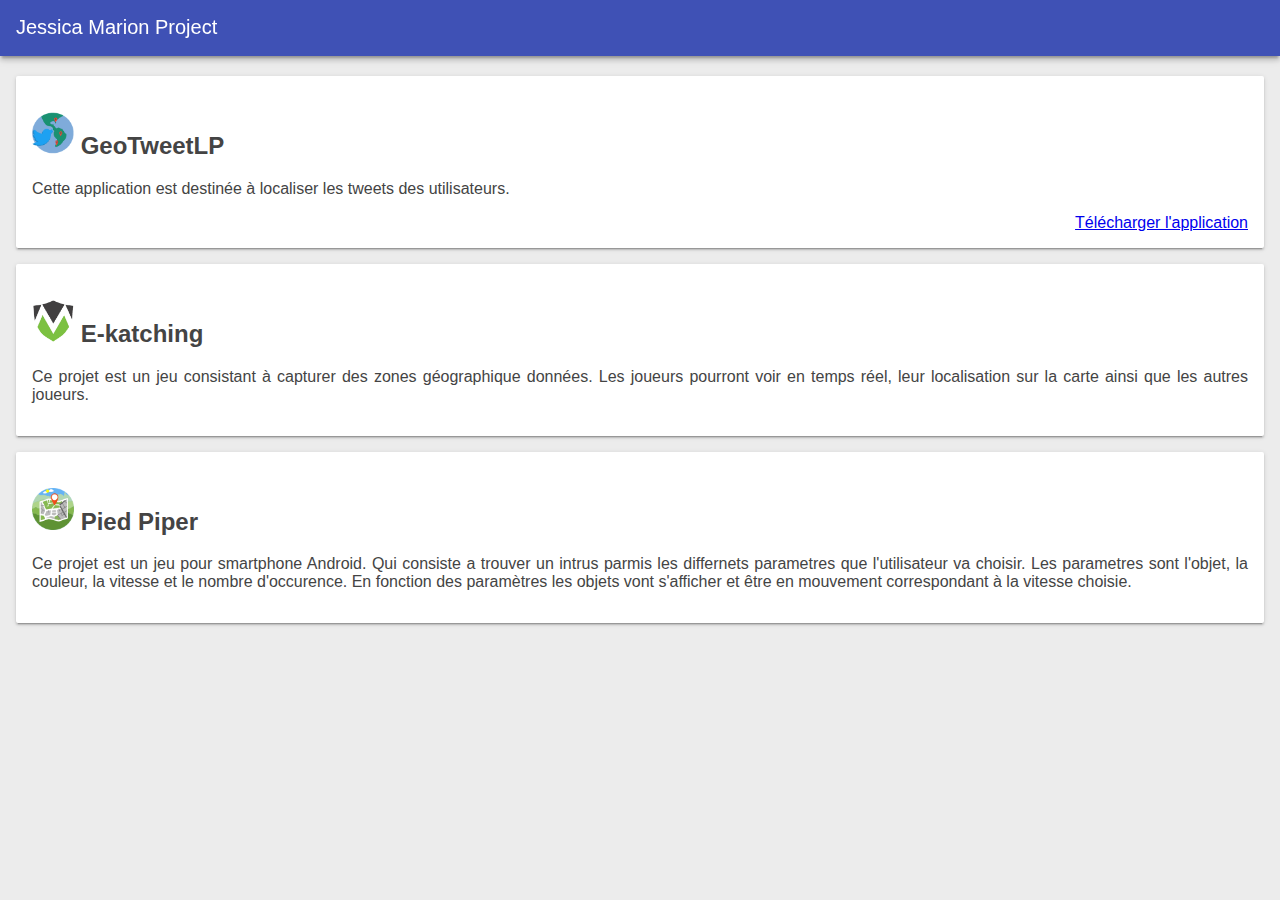
==== accueil.html @ e61062d7 "add accueil.html" ====
<!DOCTYPE html>
<html>
<head>
  <meta charset="utf-8">
  <meta http-equiv="X-UA-Compatible" content="IE=edge">
  <meta name="viewport" content="width=device-width, initial-scale=1.0">
  <title>Jessica Marion Project</title>
  <link rel="stylesheet" type="text/css" href="styles/inline.css">

 
  
</head>


  <header class="header">
    <h1 class="header__title">Jessica Marion Project</h1>
    <!--<button id="butRefresh" class="headerButton" aria-label="Refresh"></button>
    <button id="butAdd" class="headerButton" aria-label="Add"></button>-->
  </header>

  <main class="main">
  <div class="card weather-forecast">
	<div class="project">
	<h2><img src="/images/geotweetlplogo.png" alt="Smiley face" height="42" width="42">
	GeoTweetLP</h2>
	<div align="justify">
	<p>
		Cette application est destinée à localiser les tweets des utilisateurs.
	</p>
	</div>
	<div align="right">
	<a  href="https://play.google.com/store/apps/details?id=com.sophiaantipolis.quacheton.geotweetlp">
	Télécharger l'application
	</a>
	</div>
	
	</div>
	</div>
	
	
	<div class="card weather-forecast">
	
	
	<div class="project">
	<h2><img src="/images/logo_projet_android.png" alt="Smiley face" height="42" width="42">
	E-katching</h2>
	<div align="justify">
	<p>
		Ce projet est un jeu consistant à capturer des zones géographique données. 
Les joueurs pourront voir en temps réel, leur localisation sur la carte ainsi que les autres joueurs.


	</p>
	</div>
	</div>
	</div>
		
	<div class="card weather-forecast">
	<div class="project">
	<h2><img src="/images/pied_piper_logo.png" alt="Smiley face" height="42" width="42">
	Pied Piper</h2>
	<div align="justify">
	<p>
		Ce projet est un jeu pour smartphone Android. Qui consiste a trouver un intrus parmis les differnets parametres que l'utilisateur va choisir. 
Les parametres sont l'objet, la couleur, la vitesse et le nombre d'occurence. En fonction des paramètres les objets vont s'afficher et être en mouvement correspondant à la vitesse choisie.
	</p>
	</div>
	</div>
	
	
  </div>
  
  
  </main>



  <script src="scripts/app.js" async></script>

</body>
</html>
---- styles/inline.css ----
/*
 * Copyright 2016 Google Inc.
 * 
 * Licensed under the Apache License, Version 2.0 (the "License");
 * you may not use this file except in compliance with the License.
 * You may obtain a copy of the License at
 * 
 *      http://www.apache.org/licenses/LICENSE-2.0
 * 
 * Unless required by applicable law or agreed to in writing, software
 * distributed under the License is distributed on an "AS IS" BASIS,
 * WITHOUT WARRANTIES OR CONDITIONS OF ANY KIND, either express or implied.
 * See the License for the specific language governing permissions and
 * limitations under the License.
 */

* {
  box-sizing: border-box; }

html, body {
  padding: 0;
  margin: 0;
  height: 100%;
  width: 100%;
  font-family: 'Helvetica', 'Verdana', sans-serif;
  font-weight: 400;
  font-display: optional;
  color: #444;
  -webkit-font-smoothing: antialiased;
  -moz-osx-font-smoothing: grayscale; }

html {
  overflow: hidden; }

body {
  display: -webkit-box;
  display: -webkit-flex;
  display: -ms-flexbox;
  display: flex;
  -webkit-box-orient: vertical;
  -webkit-box-direction: normal;
  -webkit-flex-direction: column;
      -ms-flex-direction: column;
          flex-direction: column;
  -webkit-flex-wrap: nowrap;
      -ms-flex-wrap: nowrap;
          flex-wrap: nowrap;
  -webkit-box-pack: start;
  -webkit-justify-content: flex-start;
      -ms-flex-pack: start;
          justify-content: flex-start;
  -webkit-box-align: stretch;
  -webkit-align-items: stretch;
      -ms-flex-align: stretch;
          align-items: stretch;
  -webkit-align-content: stretch;
      -ms-flex-line-pack: stretch;
          align-content: stretch;
  background: #ececec; }

.header {
  width: 100%;
  height: 56px;
  color: #FFF;
  background: #3F51B5;
  position: fixed;
  font-size: 20px;
  box-shadow: 0 4px 5px 0 rgba(0, 0, 0, 0.14), 0 2px 9px 1px rgba(0, 0, 0, 0.12), 0 4px 2px -2px rgba(0, 0, 0, 0.2);
  padding: 16px 16px 0 16px;
  will-change: transform;
  display: -webkit-box;
  display: -webkit-flex;
  display: -ms-flexbox;
  display: flex;
  -webkit-box-orient: horizontal;
  -webkit-box-direction: normal;
  -webkit-flex-direction: row;
      -ms-flex-direction: row;
          flex-direction: row;
  -webkit-flex-wrap: nowrap;
      -ms-flex-wrap: nowrap;
          flex-wrap: nowrap;
  -webkit-box-pack: start;
  -webkit-justify-content: flex-start;
      -ms-flex-pack: start;
          justify-content: flex-start;
  -webkit-box-align: stretch;
  -webkit-align-items: stretch;
      -ms-flex-align: stretch;
          align-items: stretch;
  -webkit-align-content: center;
      -ms-flex-line-pack: center;
          align-content: center;
  -webkit-transition: -webkit-transform 0.233s cubic-bezier(0, 0, 0.21, 1) 0.1s;
  transition: -webkit-transform 0.233s cubic-bezier(0, 0, 0.21, 1) 0.1s;
  transition: transform 0.233s cubic-bezier(0, 0, 0.21, 1) 0.1s;
  transition: transform 0.233s cubic-bezier(0, 0, 0.21, 1) 0.1s, -webkit-transform 0.233s cubic-bezier(0, 0, 0.21, 1) 0.1s;
  z-index: 1000; }
  .header .headerButton {
    width: 24px;
    height: 24px;
    margin-right: 16px;
    text-indent: -30000px;
    overflow: hidden;
    opacity: 0.54;
    -webkit-transition: opacity 0.333s cubic-bezier(0, 0, 0.21, 1);
    transition: opacity 0.333s cubic-bezier(0, 0, 0.21, 1);
    border: none;
    outline: none;
    cursor: pointer; }
  .header #butRefresh {
    background: url(/images/ic_refresh_white_24px.svg) center center no-repeat; }
  .header #butAdd {
    background: url(/images/ic_add_white_24px.svg) center center no-repeat; }

.header__title {
  font-weight: 400;
  font-size: 20px;
  margin: 0;
  -webkit-box-flex: 1;
  -webkit-flex: 1;
      -ms-flex: 1;
          flex: 1; }

.loader {
  left: 50%;
  top: 50%;
  position: fixed;
  -webkit-transform: translate(-50%, -50%);
          transform: translate(-50%, -50%); }
  .loader #spinner {
    box-sizing: border-box;
    stroke: #673AB7;
    stroke-width: 3px;
    -webkit-transform-origin: 50%;
            transform-origin: 50%;
    -webkit-animation: line 1.6s cubic-bezier(0.4, 0, 0.2, 1) infinite, rotate 1.6s linear infinite;
            animation: line 1.6s cubic-bezier(0.4, 0, 0.2, 1) infinite, rotate 1.6s linear infinite; }

@-webkit-keyframes rotate {
  from {
    -webkit-transform: rotate(0);
            transform: rotate(0); }
  to {
    -webkit-transform: rotate(450deg);
            transform: rotate(450deg); } }

@keyframes rotate {
  from {
    -webkit-transform: rotate(0);
            transform: rotate(0); }
  to {
    -webkit-transform: rotate(450deg);
            transform: rotate(450deg); } }

@-webkit-keyframes line {
  0% {
    stroke-dasharray: 2, 85.964;
    -webkit-transform: rotate(0);
            transform: rotate(0); }
  50% {
    stroke-dasharray: 65.973, 21.9911;
    stroke-dashoffset: 0; }
  100% {
    stroke-dasharray: 2, 85.964;
    stroke-dashoffset: -65.973;
    -webkit-transform: rotate(90deg);
            transform: rotate(90deg); } }

@keyframes line {
  0% {
    stroke-dasharray: 2, 85.964;
    -webkit-transform: rotate(0);
            transform: rotate(0); }
  50% {
    stroke-dasharray: 65.973, 21.9911;
    stroke-dashoffset: 0; }
  100% {
    stroke-dasharray: 2, 85.964;
    stroke-dashoffset: -65.973;
    -webkit-transform: rotate(90deg);
            transform: rotate(90deg); } }

.main {
  padding-top: 60px;
  -webkit-box-flex: 1;
  -webkit-flex: 1;
      -ms-flex: 1;
          flex: 1;
  overflow-x: hidden;
  overflow-y: auto;
  -webkit-overflow-scrolling: touch; }

.dialog-container {
  background: rgba(0, 0, 0, 0.57);
  position: fixed;
  left: 0;
  top: 0;
  width: 100%;
  height: 100%;
  opacity: 0;
  pointer-events: none;
  will-change: opacity;
  -webkit-transition: opacity 0.333s cubic-bezier(0, 0, 0.21, 1);
  transition: opacity 0.333s cubic-bezier(0, 0, 0.21, 1); }

.dialog-container--visible {
  opacity: 1;
  pointer-events: auto; }

.dialog {
  background: #FFF;
  border-radius: 2px;
  box-shadow: 0 0 14px rgba(0, 0, 0, 0.24), 0 14px 28px rgba(0, 0, 0, 0.48);
  min-width: 280px;
  position: absolute;
  left: 50%;
  top: 50%;
  -webkit-transform: translate(-50%, -50%) translateY(30px);
          transform: translate(-50%, -50%) translateY(30px);
  -webkit-transition: -webkit-transform 0.333s cubic-bezier(0, 0, 0.21, 1) 0.05s;
  transition: -webkit-transform 0.333s cubic-bezier(0, 0, 0.21, 1) 0.05s;
  transition: transform 0.333s cubic-bezier(0, 0, 0.21, 1) 0.05s;
  transition: transform 0.333s cubic-bezier(0, 0, 0.21, 1) 0.05s, -webkit-transform 0.333s cubic-bezier(0, 0, 0.21, 1) 0.05s; }

.dialog > div {
  padding-left: 24px;
  padding-right: 24px; }

.dialog-title {
  padding-top: 20px;
  font-size: 1.25em; }

.dialog-body {
  padding-top: 20px;
  padding-bottom: 24px; }
  .dialog-body select {
    width: 100%;
    font-size: 2em; }

.dialog-buttons {
  padding: 8px !important;
  float: right; }

.card {
  padding: 16px;
  position: relative;
  box-sizing: border-box;
  background: #fff;
  border-radius: 2px;
  margin: 16px;
  box-shadow: 0 2px 2px 0 rgba(0, 0, 0, 0.14), 0 3px 1px -2px rgba(0, 0, 0, 0.2), 0 1px 5px 0 rgba(0, 0, 0, 0.12); }

.weather-forecast .location {
  font-size: 1.75em; }

.weather-forecast .date, .weather-forecast .description {
  font-size: 1.25em; }

.weather-forecast .current {
  display: -webkit-box;
  display: -webkit-flex;
  display: -ms-flexbox;
  display: flex; }
  .weather-forecast .current .icon {
    width: 128px;
    height: 128px; }
  .weather-forecast .current .visual {
    display: -webkit-box;
    display: -webkit-flex;
    display: -ms-flexbox;
    display: flex;
    font-size: 4em; }
    .weather-forecast .current .visual .scale {
      font-size: 0.5em;
      vertical-align: super; }
  .weather-forecast .current .visual, .weather-forecast .current .description {
    -webkit-box-flex: 1;
    -webkit-flex-grow: 1;
        -ms-flex-positive: 1;
            flex-grow: 1; }
  .weather-forecast .current .sunset:before {
    content: "Sunset: ";
    color: #888; }
  .weather-forecast .current .wind:before {
    content: "Wind: ";
    color: #888; }
  .weather-forecast .current .sunrise:before {
    content: "Sunrise: ";
    color: #888; }
  .weather-forecast .current .humidity:before {
    content: "Humidity: ";
    color: #888; }
  .weather-forecast .current .pollen:before {
    content: "Pollen Count: ";
    color: #888; }
  .weather-forecast .current .pcount:before {
    content: "Pollen ";
    color: #888; }

.weather-forecast .future {
  display: -webkit-box;
  display: -webkit-flex;
  display: -ms-flexbox;
  display: flex; }
  .weather-forecast .future .oneday {
    -webkit-box-flex: 1;
    -webkit-flex-grow: 1;
        -ms-flex-positive: 1;
            flex-grow: 1;
    text-align: center; }
    .weather-forecast .future .oneday .icon {
      width: 64px;
      height: 64px;
      margin-left: auto;
      margin-right: auto; }
    .weather-forecast .future .oneday .temp-high, .weather-forecast .future .oneday .temp-low {
      display: inline-block; }
    .weather-forecast .future .oneday .temp-low {
      color: #888; }

.weather-forecast .icon {
  background-repeat: no-repeat;
  background-size: contain; }
  .weather-forecast .icon.clear-day {
    background-image: url("/images/clear.png"); }
  .weather-forecast .icon.clear-night {
    background-image: url("/images/clear.png"); }
  .weather-forecast .icon.rain {
    background-image: url("/images/rain.png"); }
  .weather-forecast .icon.snow {
    background-image: url("/images/snow.png"); }
  .weather-forecast .icon.sleet {
    background-image: url("/images/sleet.png"); }
  .weather-forecast .icon.windy {
    background-image: url("/images/wind.png"); }
  .weather-forecast .icon.fog {
    background-image: url("/images/fog.png"); }
  .weather-forecast .icon.cloudy {
    background-image: url("/images/cloudy.png"); }
  .weather-forecast .icon.partly-cloudy-day {
    background-image: url("/images/partly-cloudy.png"); }
  .weather-forecast .icon.partly-cloudy-night {
    background-image: url("/images/partly-cloudy.png"); }
  .weather-forecast .icon.thunderstorms {
    background-image: url("/images/thunderstorm.png"); }

@media (max-width: 450px) {
  .weather-forecast .date, .weather-forecast .description {
    font-size: 0.9em; }
  .weather-forecast .current .icon {
    width: 96px;
    height: 96px; }
  .weather-forecast .current .visual {
    font-size: 3em; }
  .weather-forecast .future .oneday .icon {
    width: 32px;
    height: 32px; } }

.mdl-button {
  background: transparent;
  border: none;
  border-radius: 2px;
  color: black;
  position: relative;
  height: 36px;
  margin: 0;
  min-width: 64px;
  padding: 0 16px;
  display: inline-block;
  font-family: "Roboto", "Helvetica", "Arial", sans-serif;
  font-size: 14px;
  font-weight: 500;
  text-transform: uppercase;
  line-height: 1;
  letter-spacing: 0;
  overflow: hidden;
  will-change: box-shadow;
  -webkit-transition: box-shadow 0.2s cubic-bezier(0.4, 0, 1, 1), background-color 0.2s cubic-bezier(0.4, 0, 0.2, 1), color 0.2s cubic-bezier(0.4, 0, 0.2, 1);
  transition: box-shadow 0.2s cubic-bezier(0.4, 0, 1, 1), background-color 0.2s cubic-bezier(0.4, 0, 0.2, 1), color 0.2s cubic-bezier(0.4, 0, 0.2, 1);
  outline: none;
  cursor: pointer;
  text-decoration: none;
  text-align: center;
  line-height: 36px;
  vertical-align: middle; }
  .mdl-button::-moz-focus-inner {
    border: 0; }
  .mdl-button:hover {
    background-color: rgba(158, 158, 158, 0.2); }
  .mdl-button:focus:not(:active) {
    background-color: rgba(0, 0, 0, 0.12); }
  .mdl-button:active {
    background-color: rgba(158, 158, 158, 0.4); }
  .mdl-button.mdl-button--colored {
    color: #3f51b5; }
    .mdl-button.mdl-button--colored:focus:not(:active) {
      background-color: rgba(0, 0, 0, 0.12); }

.mdl-button--primary.mdl-button--primary {
  color: #3f51b5; }
  .mdl-button--primary.mdl-button--primary .mdl-ripple {
    background: white; }
  .mdl-button--primary.mdl-button--primary.mdl-button--raised, .mdl-button--primary.mdl-button--primary.mdl-button--fab {
    color: white;
    background-color: #3f51b5; }
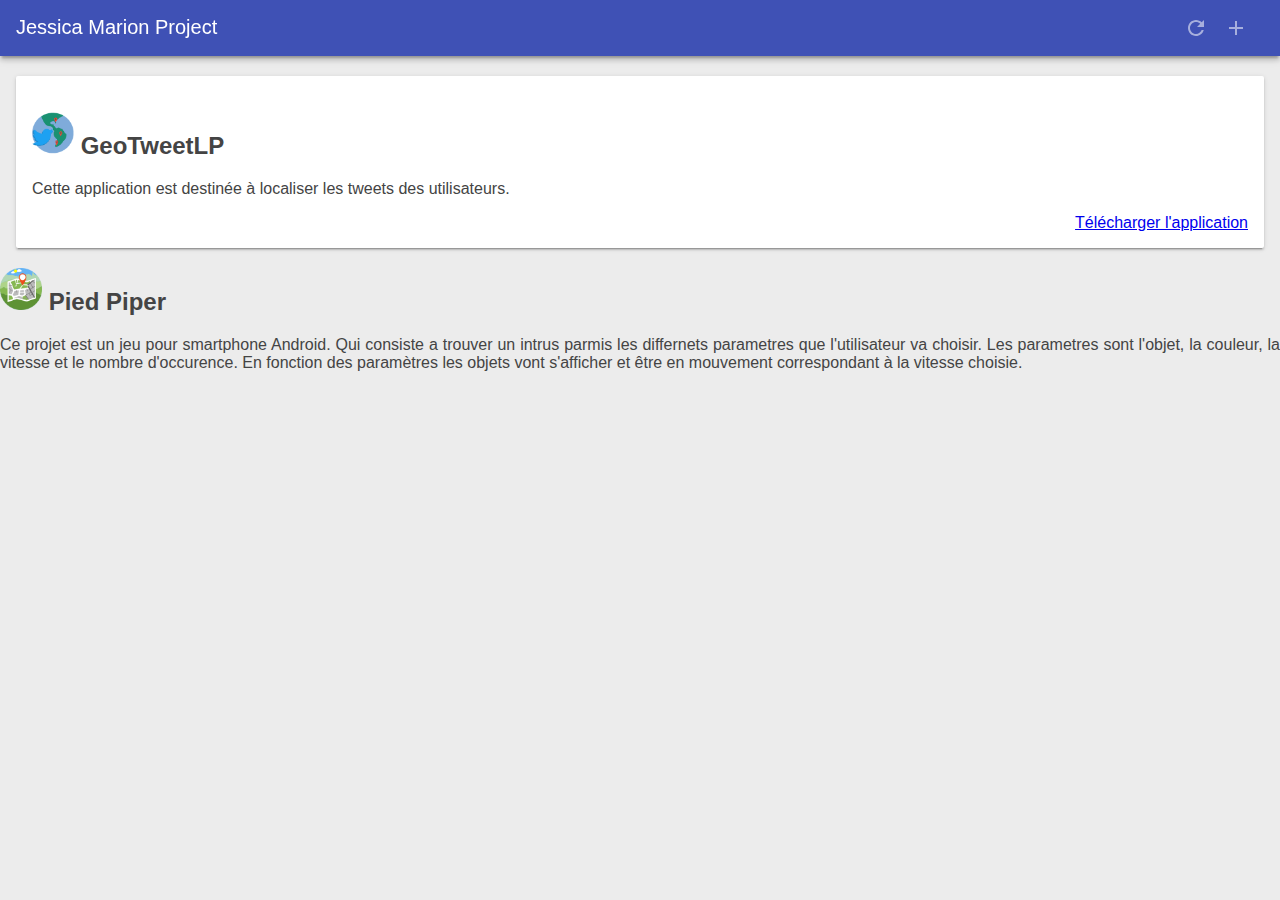
==== commit c3a98bc6: "Add files via upload" ====
--- a/accueil.html
+++ b/accueil.html
@@ -10,12 +10,12 @@
  
   
 </head>
-
+<body>
 
   <header class="header">
     <h1 class="header__title">Jessica Marion Project</h1>
-    <!--<button id="butRefresh" class="headerButton" aria-label="Refresh"></button>
-    <button id="butAdd" class="headerButton" aria-label="Add"></button>-->
+    <button id="butRefresh" class="headerButton" aria-label="Refresh"></button>
+    <button id="butAdd" class="headerButton" aria-label="Add"></button>
   </header>
 
   <main class="main">
@@ -38,25 +38,7 @@
 	</div>
 	
 	
-	<div class="card weather-forecast">
 	
-	
-	<div class="project">
-	<h2><img src="/images/logo_projet_android.png" alt="Smiley face" height="42" width="42">
-	E-katching</h2>
-	<div align="justify">
-	<p>
-		Ce projet est un jeu consistant à capturer des zones géographique données. 
-Les joueurs pourront voir en temps réel, leur localisation sur la carte ainsi que les autres joueurs.
-
-
-	</p>
-	</div>
-	</div>
-	</div>
-		
-	<div class="card weather-forecast">
-	<div class="project">
 	<h2><img src="/images/pied_piper_logo.png" alt="Smiley face" height="42" width="42">
 	Pied Piper</h2>
 	<div align="justify">
